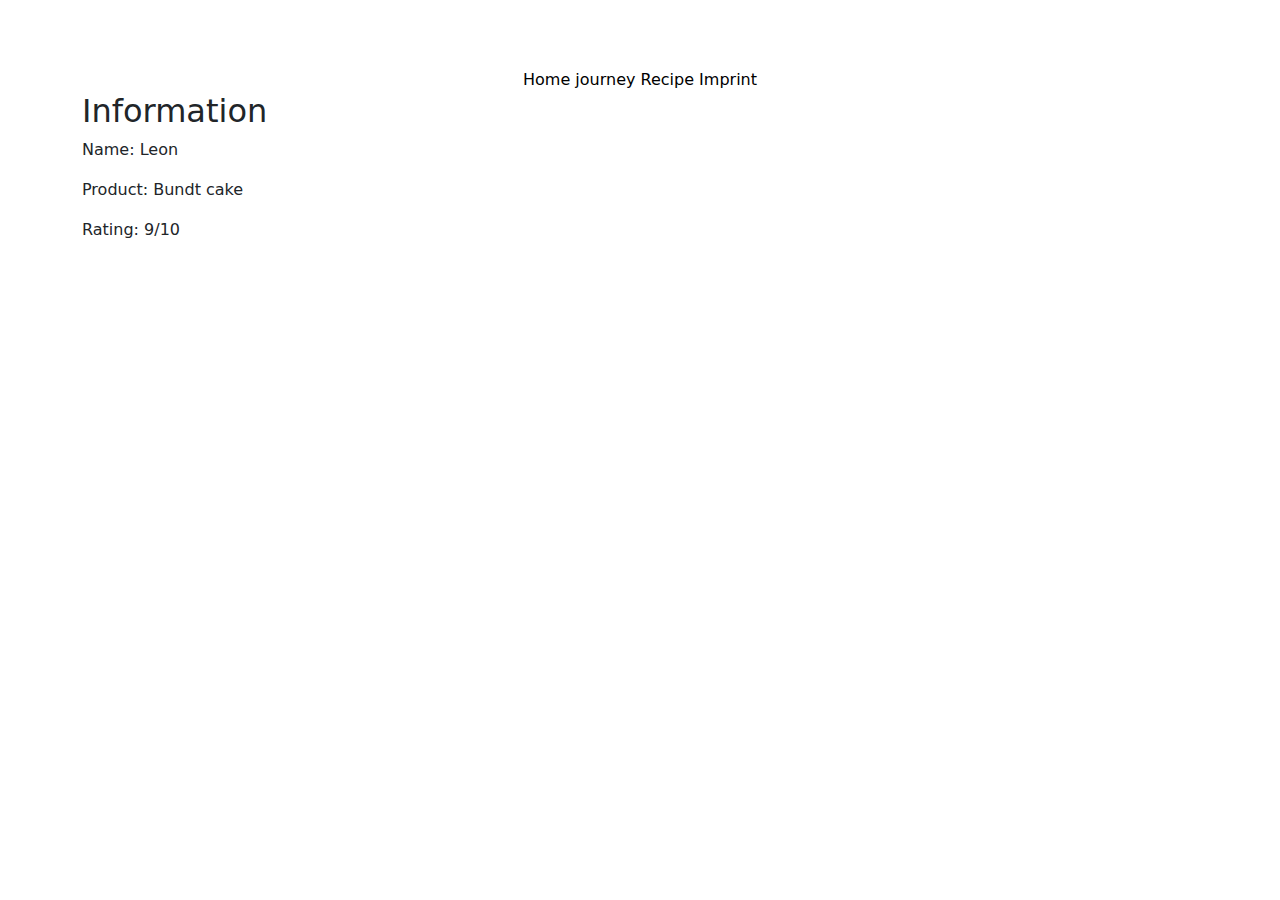
==== imprint.html @ 16013946 "update" ====
<!DOCTYPE html>
<html lang="en">
<head>
    <meta charset="UTF-8">
    <meta name="viewport" content="width=device-width, initial-scale=1.0">
    <title>Imprint</title>
    <link rel="stylesheet" href="styles.css">
    <link rel="stylesheet" href="https://cdn.jsdelivr.net/npm/bootstrap@5.3.3/dist/css/bootstrap.min.css">
</head>
<body>
    <header class="bg text-white">
        <h1>Imprint</h1>
    </header>
    <nav class="text-center">
        <a href="index.html">Home</a>
        <a href="journey.html">journey</a>
        <a href="recipe.html">Recipe</a>
        <a href="imprint.html">Imprint</a>
    </nav>
    <main class="container">
        <h2>Information</h2>
        <p>Name: Leon</p>
        <p>Product: Bundt cake</p>
        <p>Rating: 9/10</p>
    </main>
</body>
</html>
---- styles.css ----
body {
    font-family: Arial, Helvetica, sans-serif;
    margin: 0;
    padding: 0;
}

header {
    margin-bottom: 20px;
}

nav a {
    color: black;
    text-decoration: none;
}

nav a:hover {
    color: lightseagreen;
}
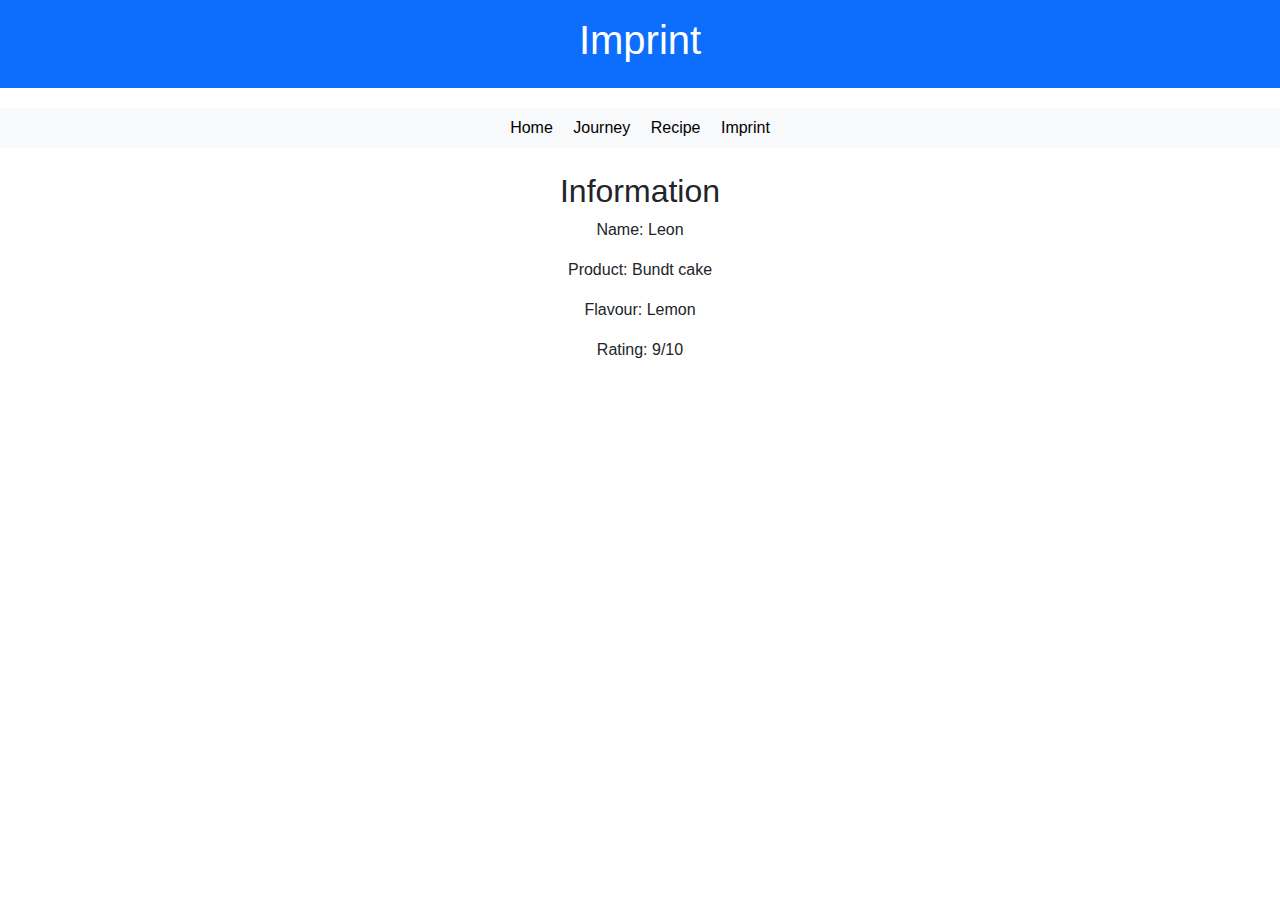
==== commit a01901ee: "all the changes" ====
--- a/imprint.html
+++ b/imprint.html
@@ -4,23 +4,24 @@
     <meta charset="UTF-8">
     <meta name="viewport" content="width=device-width, initial-scale=1.0">
     <title>Imprint</title>
+    <link rel="stylesheet" href="https://cdn.jsdelivr.net/npm/bootstrap@5.3.3/dist/css/bootstrap.min.css">
     <link rel="stylesheet" href="styles.css">
-    <link rel="stylesheet" href="https://cdn.jsdelivr.net/npm/bootstrap@5.3.3/dist/css/bootstrap.min.css">
 </head>
 <body>
-    <header class="bg text-white">
+    <header class="text-center p-3 bg-primary text-white">
         <h1>Imprint</h1>
     </header>
-    <nav class="text-center">
-        <a href="index.html">Home</a>
-        <a href="journey.html">journey</a>
-        <a href="recipe.html">Recipe</a>
+    <nav class="text-center bg-light p-2">
+        <a href="index.html" class="me-3">Home</a>
+        <a href="journey.html" class="me-3">Journey</a>
+        <a href="recipe.html" class="me-3">Recipe</a>
         <a href="imprint.html">Imprint</a>
     </nav>
-    <main class="container">
+    <main class="container mt-4">
         <h2>Information</h2>
         <p>Name: Leon</p>
         <p>Product: Bundt cake</p>
+        <p>Flavour: Lemon</p>
         <p>Rating: 9/10</p>
     </main>
 </body>
--- a/styles.css
+++ b/styles.css
@@ -8,11 +8,23 @@
     margin-bottom: 20px;
 }
 
+nav {
+    margin: 20px 0;
+}
+
 nav a {
+    text-decoration: none;
     color: black;
-    text-decoration: none;
 }
 
 nav a:hover {
-    color: lightseagreen;
+    color: blue;
+}
+
+main img {
+    width: 380px;
+}
+
+main {
+    text-align: center;
 }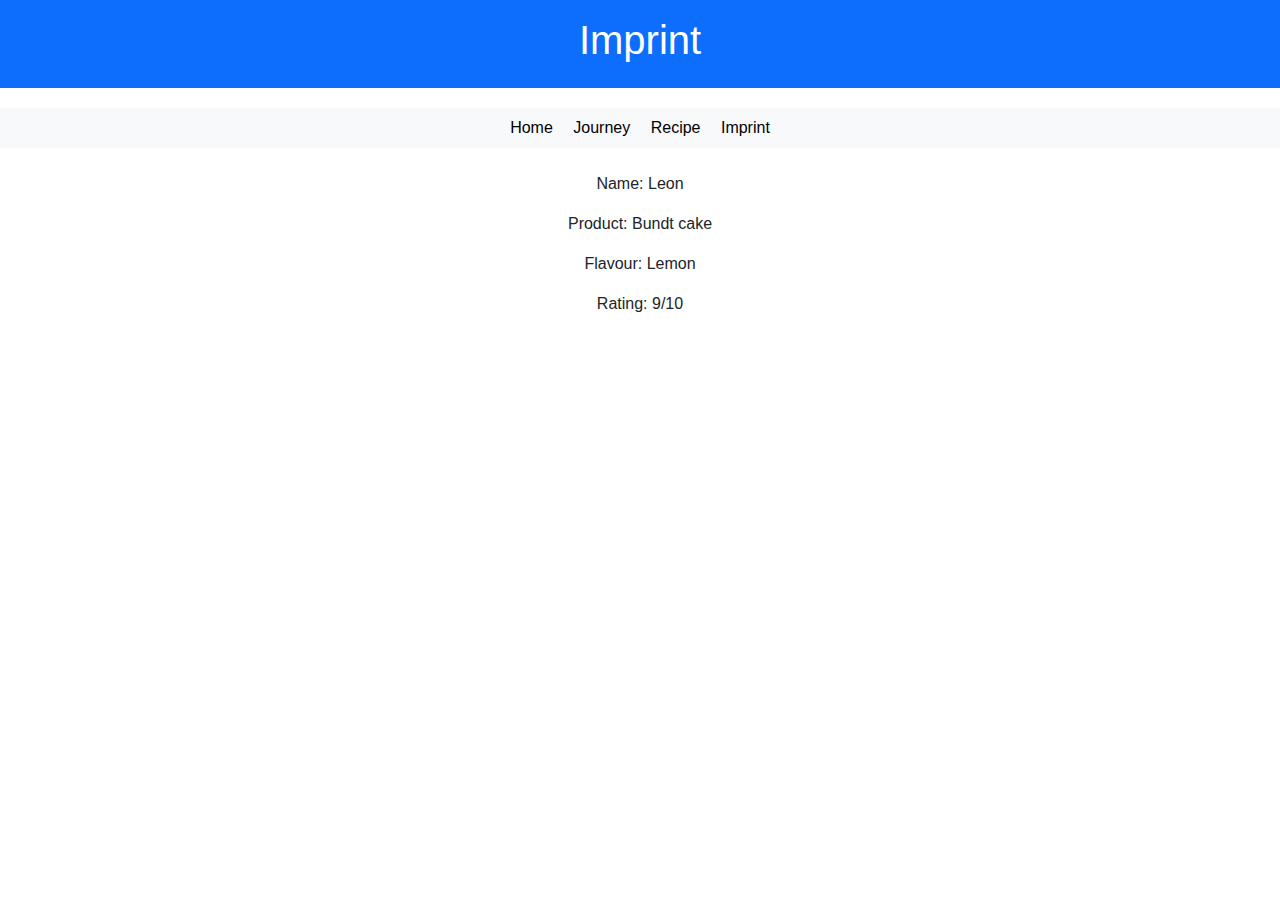
==== commit c40d7aa7: "update" ====
--- a/imprint.html
+++ b/imprint.html
@@ -18,7 +18,6 @@
         <a href="imprint.html">Imprint</a>
     </nav>
     <main class="container mt-4">
-        <h2>Information</h2>
         <p>Name: Leon</p>
         <p>Product: Bundt cake</p>
         <p>Flavour: Lemon</p>
